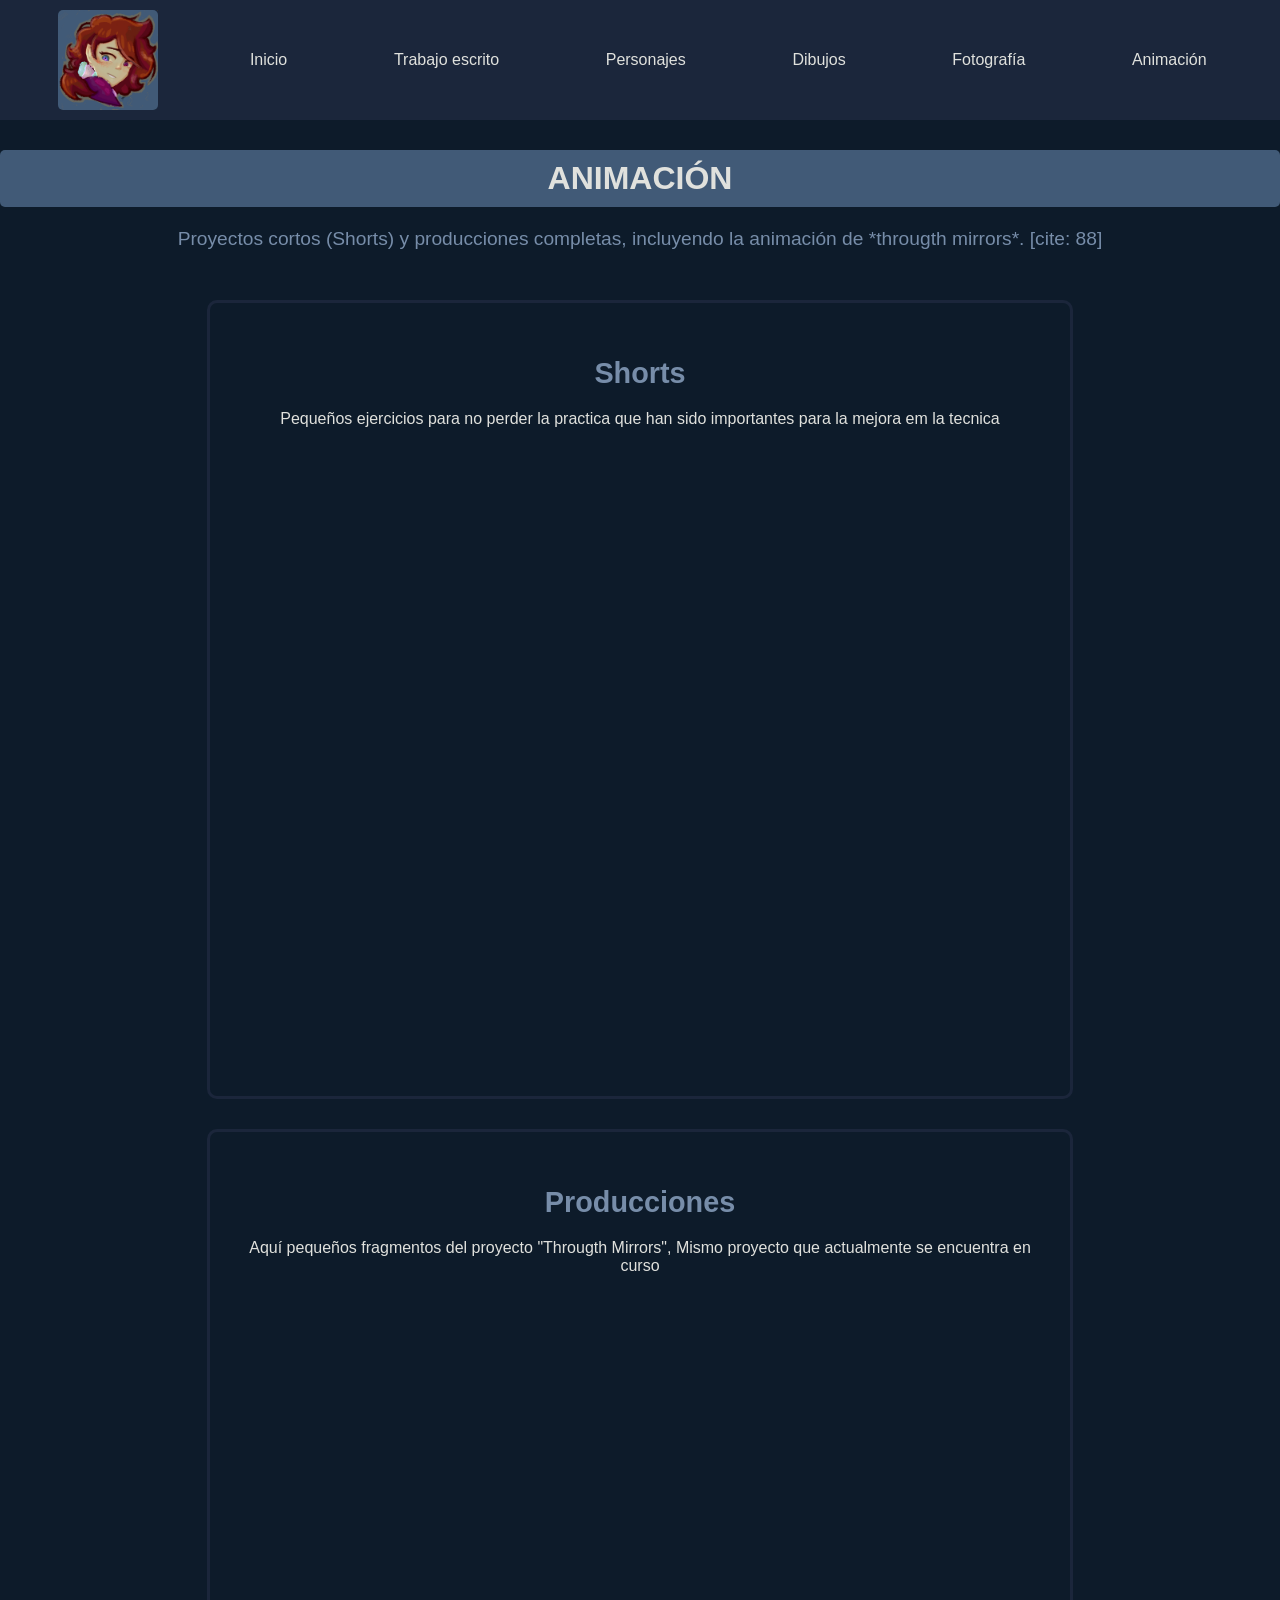
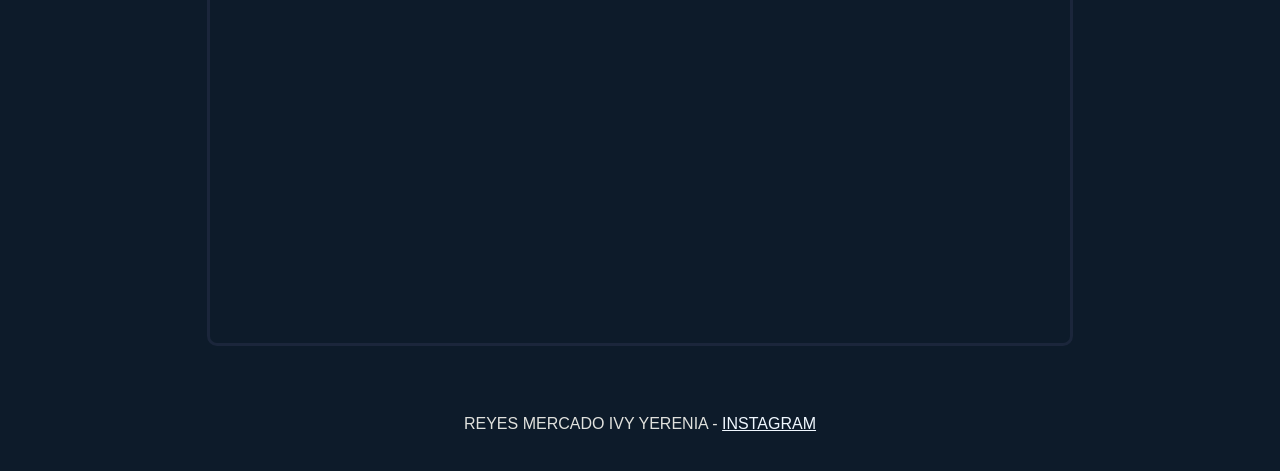
==== animacion.html @ 9837ff94 "Add files via upload" ====
<!DOCTYPE html>
<html lang="es">
<head>
    <meta charset="UTF-8">
    <meta name="viewport" content="width=device-width, initial-scale=1.0">
    <title>Animación | Portafolio</title>
    <link rel="stylesheet" href="css/animacion.css"> </head>
<body>

    <nav class="navegacion">
        <div class="logo-container">
            <img src="Img/Logo.png" alt="Logo del Portafolio" class="logo-img">
        </div>
        <a href="index.html">Inicio</a>
        <a href="trabajo_escrito.html">Trabajo escrito</a>
        <a href="personajes.html">Personajes</a>
        <a href="dibujos.html">Dibujos</a>
        <a href="fondos.html">Fotografía</a>
        <a href="animacion.html">Animación</a>
        
    </nav>

    <main class="contenido-animacion">
        <h1>ANIMACIÓN</h1>
        <p class="descripcion-ligera">Proyectos cortos (Shorts) y producciones completas, incluyendo la animación de *througth mirrors*. [cite: 88]</p>

        <section class="seccion-shorts">
            <h2>Shorts</h2>
            <p>Pequeños ejercicios para no perder la practica que han sido importantes para la mejora em la tecnica</p>
            <div class="galeria-videos">
                <video autoplay muted loop playsinline width="600">
                    <source src="Img/AS.mp4" type="video/mp4"> </video>
                    <div>
                        <br>
                <video autoplay muted loop playsinline width="600">
                    <source src="Img/BS.mp4" type="video/mp4"> </video></div>
            </div>
        </section>

        <section class="seccion-producciones">
            <h2>Producciones</h2>
            <p>Aquí pequeños fragmentos del proyecto "Througth Mirrors", Mismo proyecto que actualmente se encuentra en curso</p>
            <div class="galeria-videos">
                <video autoplay muted loop playsinline width="600">
                <source src="Img/A.mp4" type="video/mp4"> </video>
                <div>
                    <br>
                <video autoplay muted loop playsinline width="600">
                <source src="Img/B.mp4" type="video/mp4"> </video></div>
            </div>
        </section>
        <footer>REYES MERCADO IVY YERENIA - <a href="https://www.instagram.com/kiravy_paper/">INSTAGRAM</a></footer>
    </main>
</body>
</html>
---- css/animacion.css ----
/* Importa los estilos generales */
@import url("main.css");

body{
    font-family: Arial, Helvetica, sans-serif;
}
h1 {
    color: #E0E1DD; 
    background-color: #415A77; /* Un fondo llamativo para el título */
    padding: 10px;
    margin-top: 30px;
    border-radius: 5px;
}

.descripcion-ligera {
    font-size: 1.2em;
    color: #778DA9;
    margin-bottom: 50px;
}

.seccion-shorts, .seccion-producciones {
    background-color: #0D1B2A; /* Ink Black para contrastar el contenido */
    border: 3px solid #1B263B;
    margin: 30px auto;
    padding: 30px;
    border-radius: 10px;
    max-width: 800px;
}

.seccion-shorts h2, .seccion-producciones h2 {
    color: #778DA9; 
    font-size: 1.8em;
    margin-bottom: 20px;
}

.galeria-videos {
    display: flex;
    justify-content: space-around;
    flex-wrap: wrap;
}

.imagen-video {
    width: 45%; /* Dos videos por fila */
    max-width: 350px;
    height: auto;
    border: 5px double #E0E1DD;
    box-shadow: 0 4px 8px rgba(0, 0, 0, 0.5); /* Sombra para simular profundidad */
    cursor: pointer; /* Indica que es algo clickeable (un video) */
}
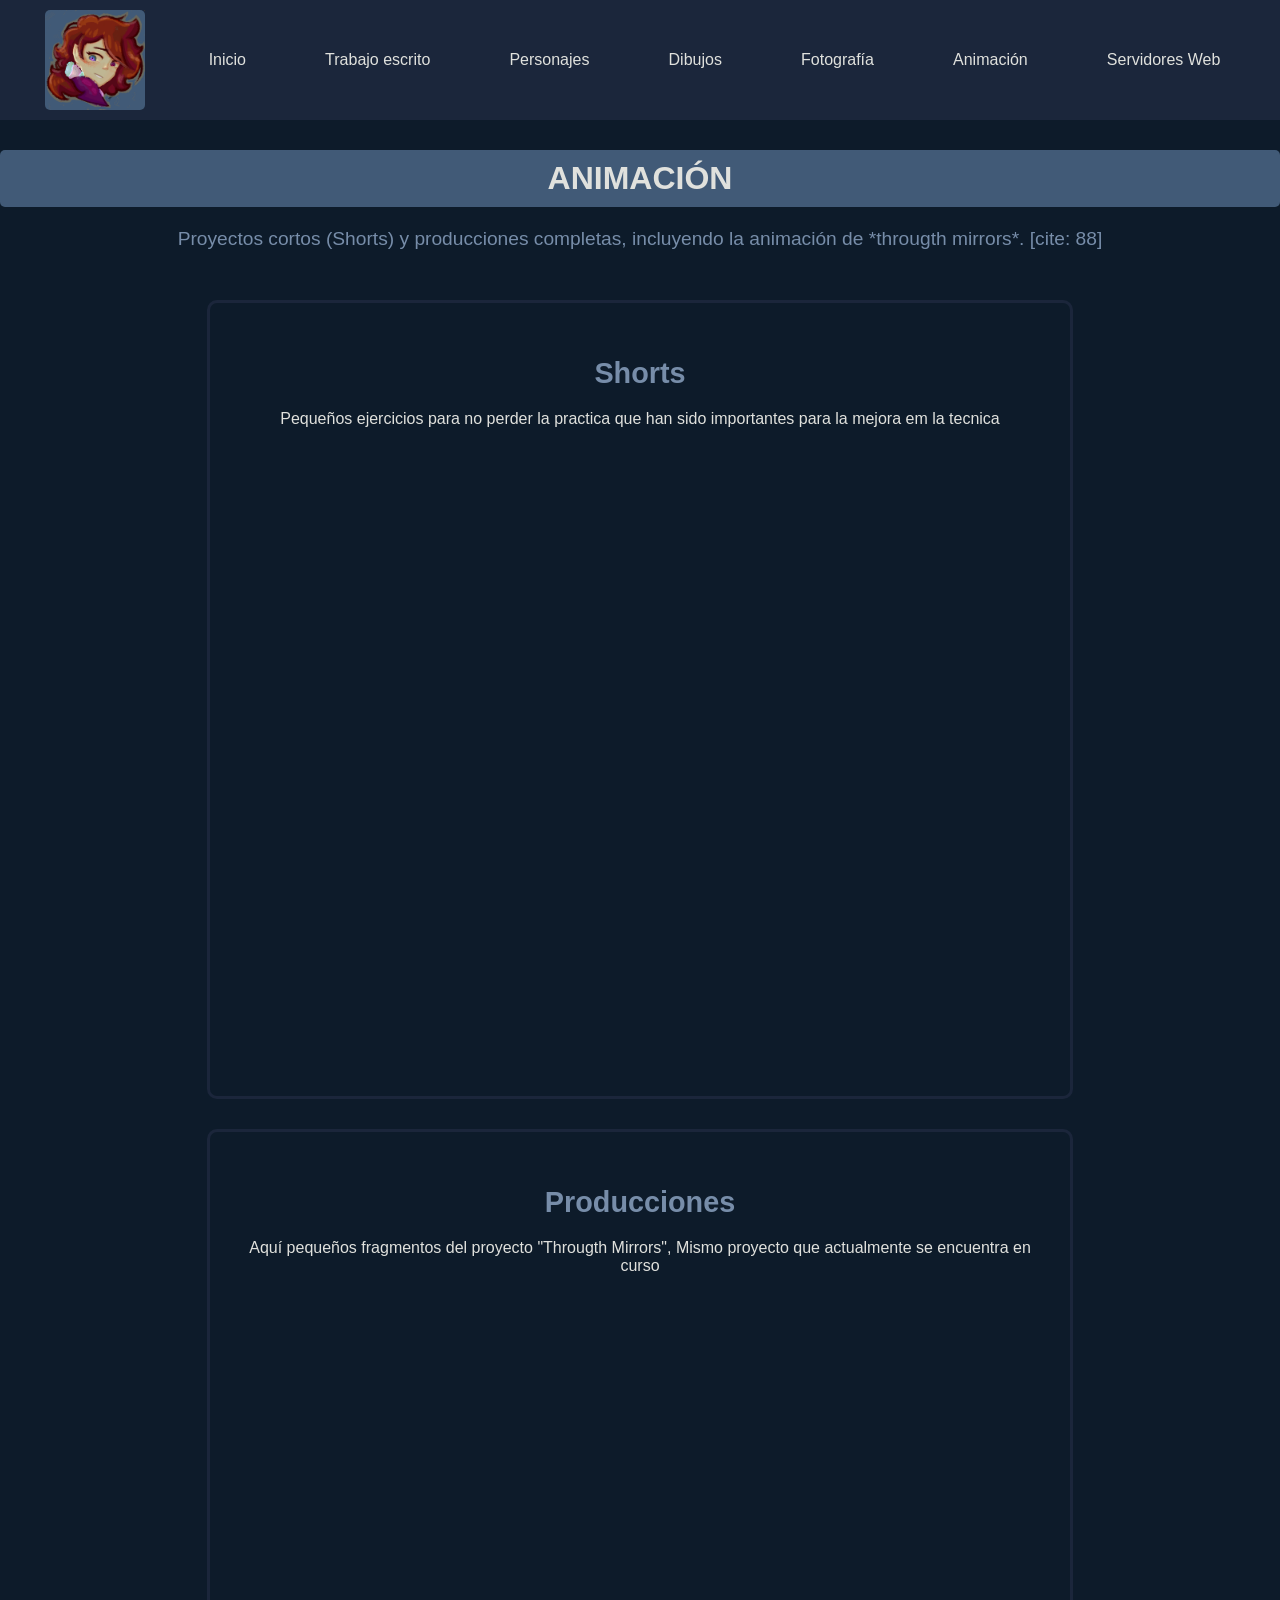
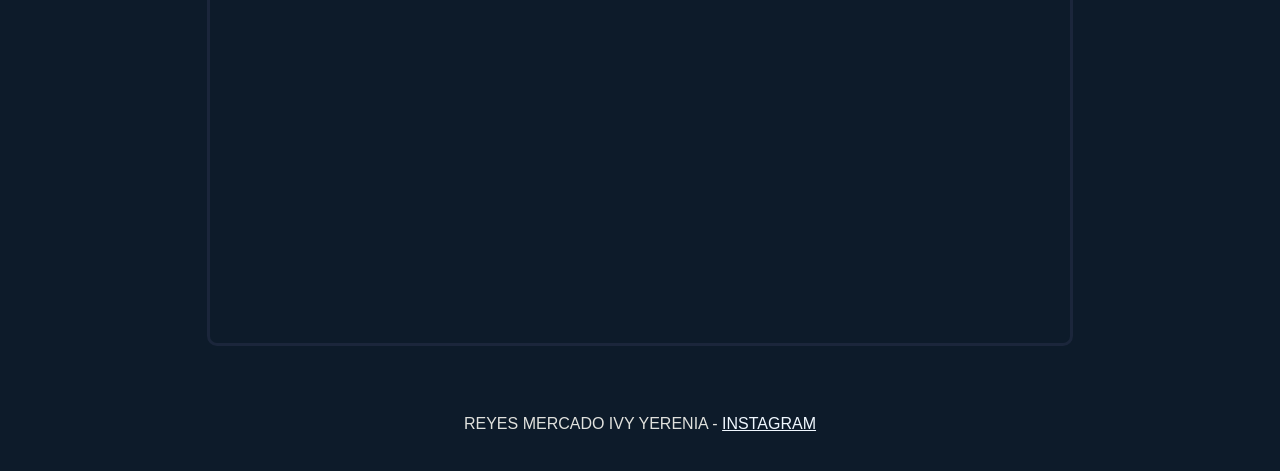
==== commit 5494c453: "Update animacion.html" ====
--- a/animacion.html
+++ b/animacion.html
@@ -17,6 +17,7 @@
         <a href="dibujos.html">Dibujos</a>
         <a href="fondos.html">Fotografía</a>
         <a href="animacion.html">Animación</a>
+        <a href="servidores.html">Servidores Web</a>
         
     </nav>
 
@@ -52,4 +53,4 @@
         <footer>REYES MERCADO IVY YERENIA - <a href="https://www.instagram.com/kiravy_paper/">INSTAGRAM</a></footer>
     </main>
 </body>
-</html>+</html>
